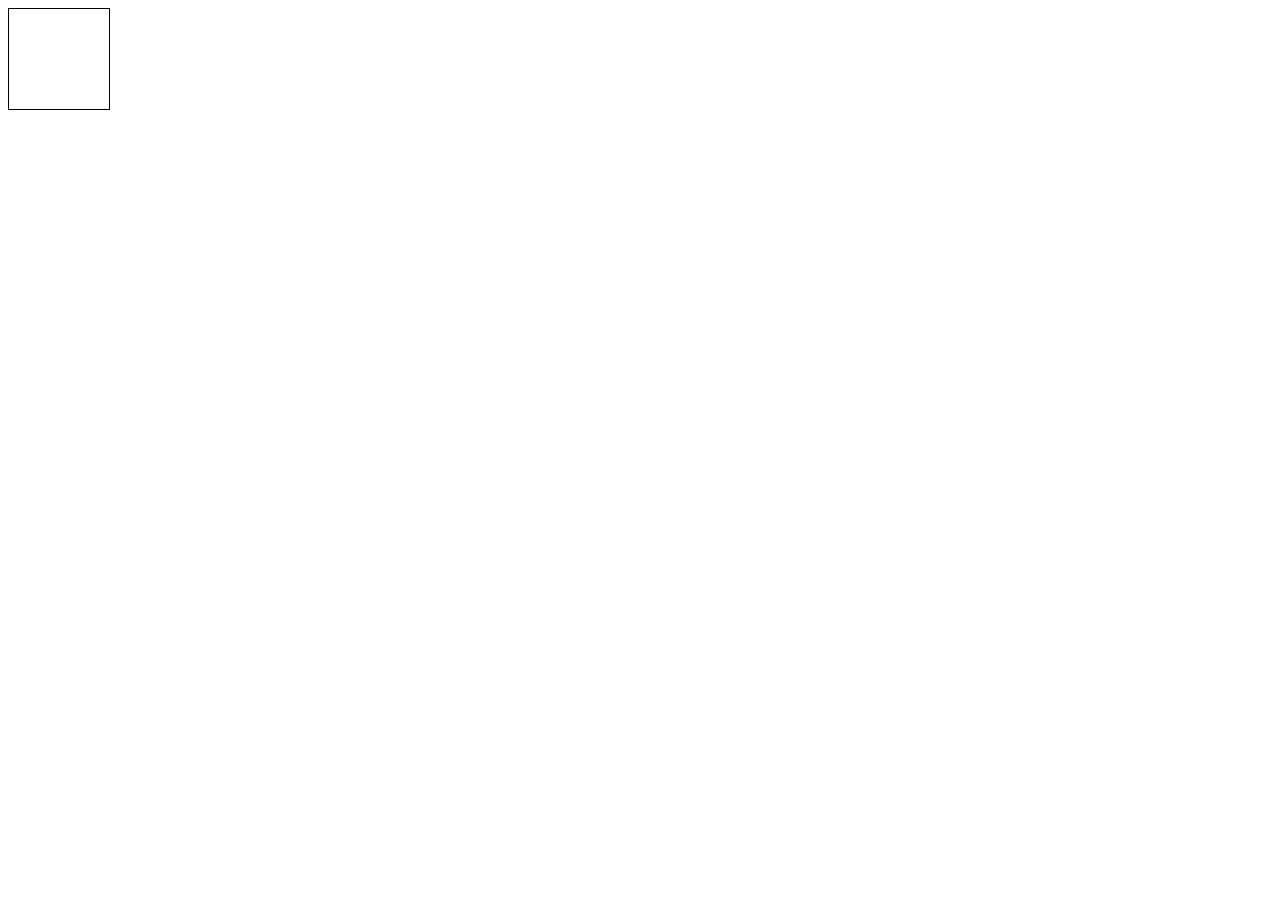
==== index.html @ 394259d2 "new functions added" ====
<!DOCTYPE html>
<html>
<head>
<link rel="stylesheet" type="text/css" href="css/style.css">
<script type="text/javascript" src="js/script.js"></script>
</head>
<body>
<div id="movingDiv"></div>
</body>
</html>
---- css/style.css ----
#movingDiv {
	width: 100px;
	height: 100px;
	border: 1px solid black;
	transition: border 1s linear; 
}
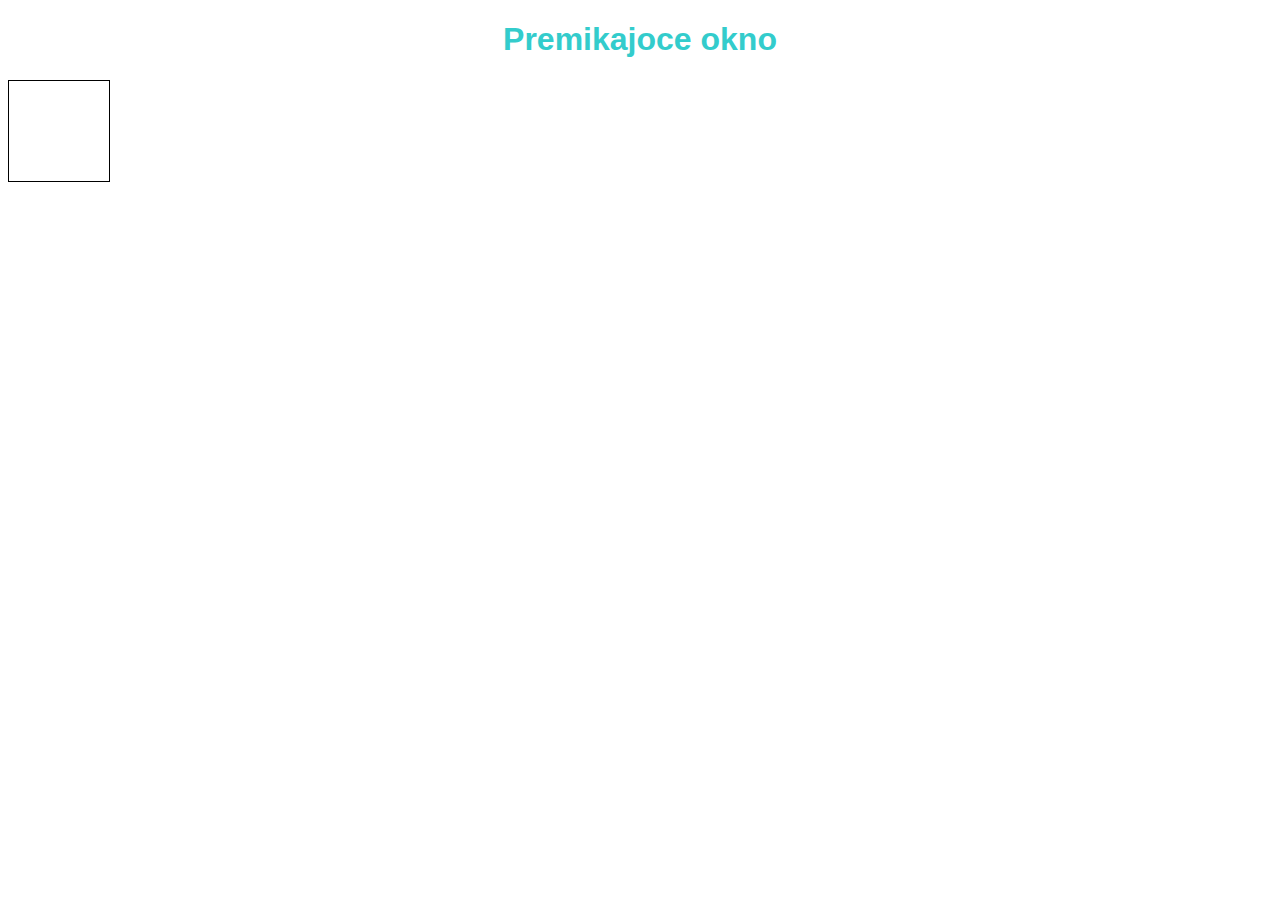
==== commit b7494b8f: "added changeColor function and some other stuff" ====
--- a/index.html
+++ b/index.html
@@ -2,9 +2,10 @@
 <html>
 <head>
 <link rel="stylesheet" type="text/css" href="css/style.css">
-<script type="text/javascript" src="js/script.js"></script>
+<h1>Premikajoce okno</h1>
 </head>
 <body>
 <div id="movingDiv"></div>
+<script type="text/javascript" src="js/script.js"></script>
 </body>
 </html>--- a/css/style.css
+++ b/css/style.css
@@ -2,5 +2,13 @@
 	width: 100px;
 	height: 100px;
 	border: 1px solid black;
-	transition: border 1s linear; 
+	transition: background-color 1s linear; 
+}
+
+h1 {
+
+	text-align: center;
+	font-family: "Arial";
+	color: #33CCCC;
+
 }